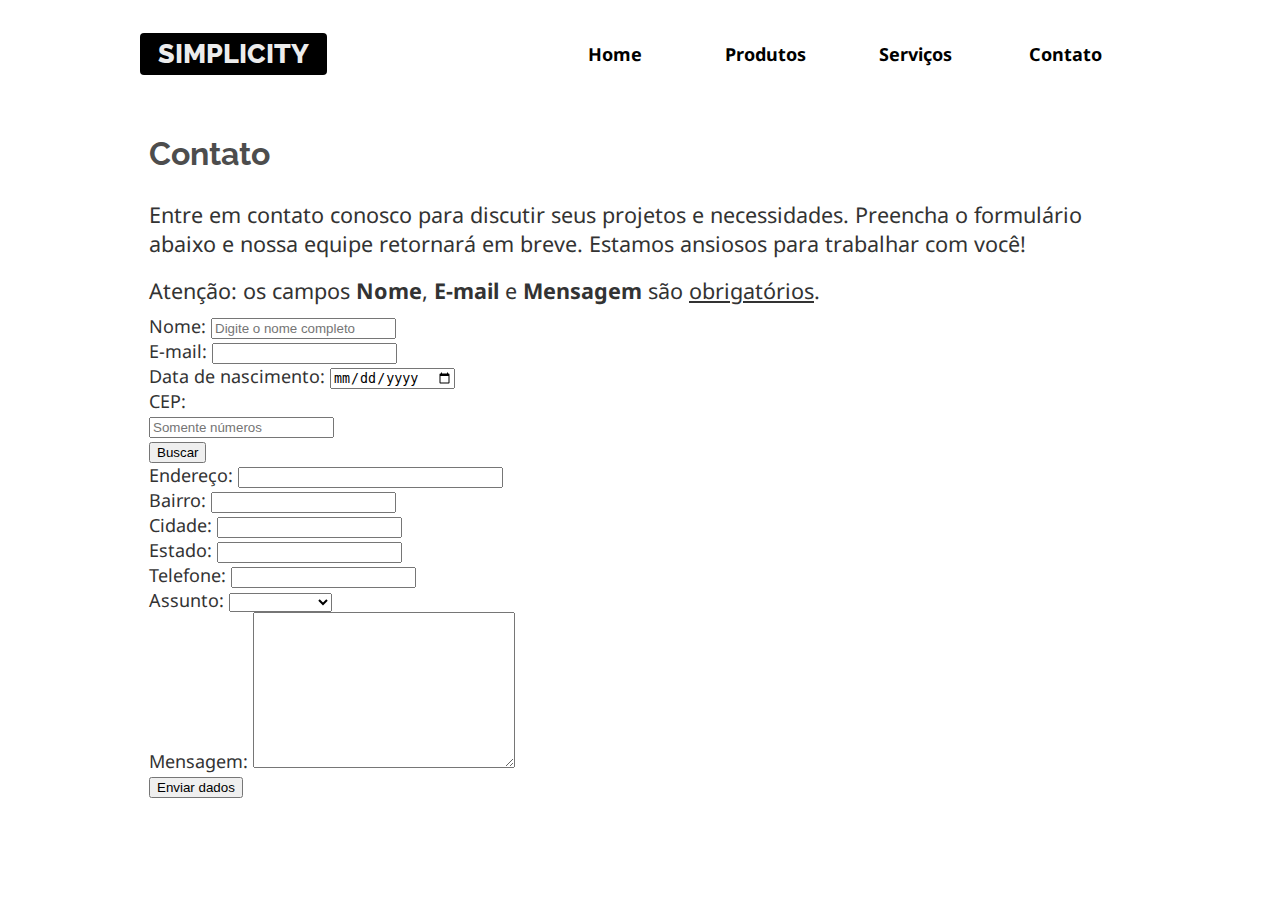
==== contato.html @ 2b3e9318 "página contato (HTML e CSS)" ====
<!DOCTYPE html>
<html lang="pt-br">

<head>
    <meta charset="UTF-8">
    <meta name="viewport" content="width=device-width, initial-scale=1.0">
    <title>Contato</title>
    <link rel="shortcut icon" href="imagens/favicon.png" type="image/png" sizes="64x64">
    <!-- importação das fontes o google, deve vir primeiro (antes do nosso css) -->
    <link rel="preconnect" href="https://fonts.googleapis.com">
    <link rel="preconnect" href="https://fonts.gstatic.com" crossorigin>
    <link
        href="https://fonts.googleapis.com/css2?family=Noto+Sans:ital,wght@0,100..900;1,100..900&family=Raleway:ital,wght@0,100..900;1,100..900&display=swap"
        rel="stylesheet">
    <link rel="stylesheet" href="css/estilos.css">

</head>

<body>
    <header class="topo">
        <div class="limitador">
            <h1 class="titulo">
                <a href="index.html">Simplicity</a>
            </h1>
            <nav class="menu">
                <h2 class="titulo-menu"><a href="">Menu &equiv;</a></h2>
                <ul class="links-menu">
                    <li><a href="index.html">Home</a></li>
                    <li><a href="produtos.html">Produtos</a></li>
                    <li><a href="servicos.html">Serviços</a></li>
                    <li><a href="contato.html">Contato</a></li>
                </ul>
            </nav>
        </div>
    </header>

    <main class="conteudo">
        <article class="conteudo-interno limitador">
            <h2>Contato</h2>
            <p>
                Entre em contato conosco para discutir seus projetos e necessidades. Preencha o formulário abaixo e
                nossa equipe retornará em breve. Estamos ansiosos para trabalhar com você!
            </p>


            <p>Atenção: os campos <b>Nome</b>, <b>E-mail</b> e <b>Mensagem</b> são <u>obrigatórios</u>.</p>


            <form action="" method="post">
                <div>
                    <label for="nome">Nome:</label>
                    <input required type="text" name="nome" id="nome" placeholder="Digite o nome completo">
                </div>

                <div>
                    <label for="email">E-mail:</label>
                    <input required type="email" name="email" id="email">
                </div>

                <div>
                    <label for="nascimento">Data de nascimento:</label>
                    <input type="date" name="nascimento" id="nascimento">
                </div>

                <!-- INÍCIO HTML PARA CEP/ENDEREÇO -->
                <div>
                    <label for="cep">CEP: <br><span id="status"></span></label>
                    <div id="area-do-cep">
                        <!-- Usamos inputmode numerica para que
                                        o teclado virtual mostre números e para que não seja mostrado botões adicionais no navegador desktop. -->
                        <input maxlength="9" inputmode="numeric" placeholder="Somente números" type="text" id="cep"
                            name="cep" required> <br>
                        <button id="buscar">Buscar</button>
                    </div>
                </div>
                <div class="campos-restantes">
                    <label for="endereco">Endereço:</label>
                    <input type="text" id="endereco" name="endereco" size="30">
                </div>
                <div class="campos-restantes">
                    <label for="bairro">Bairro:</label>
                    <input type="text" id="bairro" name="bairro">
                </div>
                <div class="campos-restantes">
                    <label for="cidade">Cidade:</label>
                    <input type="text" id="cidade" name="cidade">
                </div>
                <div class="campos-restantes">
                    <label for="estado">Estado:</label>
                    <input type="text" id="estado" name="estado">
                </div>
                <!-- /FIM HTML PARA CEP/ENDEREÇO -->


                <div>
                    <label for="telefone">Telefone:</label>
                    <input type="tel" name="telefone" id="telefone">
                </div>

                <div>
                    <label for="assunto">Assunto:</label>
                    <select name="assunto" id="assunto">
                        <!-- Sempre deixe um option vazio para que o usuário escolha por conta própria. -->
                        <option value=""></option>
                        <option>Dúvidas</option>
                        <option>Elogios</option>
                        <option>Reclamações</option>
                        <option>Outros</option>
                    </select>
                </div>

                <div>
                    <label for="mensagem">Mensagem:</label>

                    <!-- Sempre inicie e termine o textarea na mesma linha -->
                    <textarea required name="mensagem" id="mensagem" cols="30" rows="10"></textarea>
                </div>
                <button type="submit">Enviar dados</button>
            </form>

            <script src="js/menu.js"></script>

</body>

</html>
---- css/estilos.css ----
*,
*::after,
*::before {
    box-sizing: border-box;
}

/* reset em alguns elementos usados neste projeto */
body,
h1,
h2,
p,
figure,
.links-menu {
    margin: 0;
    padding: 0;
    list-style: none;
}

/* declaração de variaveis para paleta de cores */
:root {
    --cor-titulo: #4d4d4d;
    --cor-texto: #333;
    --cor-escura: #000;
    --cor-clara: #ececec;
    --cor-intermediaria: #fff;
}

/* importante para o uso da medida relativa REM */
html {
    font-size: 16px;
}

body {
    font-family: "Noto Sans", sans-serif;
    color: var(--cor-texto);
}

img {
    max-width: 100%;
}

a {
    text-decoration: none;
}

.titulo {
    font-family: Raleway, sans-serif;
    text-transform: uppercase;
    font-weight: 800;
    font-size: 1.5rem;

    a {
        background-color: var(--cor-escura);
        color: var(--cor-clara);
        padding: 0.3rem 1rem;
        border-radius: 4px;
    }
}

.topo {
    background-color: rgb(255, 255, 255);
    position: sticky;
    top: 0;
    display: flex;
    justify-content: space-between;
    align-items: center;

    /* classe limitador especifica para uso no cabeçalho/topo além das
    configurações gerais (width e margin), AQUI ela também tem altura e 
    ajustes do flex */
    .limitador {
        height: 12vh;
        display: flex;
        justify-content: space-between;
        align-items: center;
    }

}

/* classe limitador de uso geral, sempre terá largura de 95vw e margim auto
não importado onde será aplicada. */
.limitador {
    width: 95vw;
    margin: 0 auto;
}

.titulo-menu a {
    color: var(--cor-escura);
    font-size: 1.2rem;
    background-color: rgba(247, 247, 247, 0);
    padding: 1rem;
    display: inline-block;
}

.menu a:hover,
.menu a:focus {
    background-color: var(--cor-intermediaria);

}

/* estilos para a lista ul contids no menu nav */
.links-menu {
    /* Atenção neste ponto, fazemos com que os links do menu iniciem escondidos
    (display:none) em telas pequenas. posteriormente, com a ajuda do css combinado com
    js, faremos os comandos necessarios para exibir/esconder de forma alternada */
    display: none;

    a {
        color: var(--cor-escura);
        font-weight: bold;
        height: 50px;
        display: flex;
        justify-content: center;
        align-items: center;
    }
}

.links-menu.aberto {
    /* ativamos o flex para anular o none/ port5amto fazer aparecer e ao 
    mesmo tempo ter os recursos do flex */
    display: flex;
    /* mudamos a direção para coluna para voltar a exibir um link em cima do outro */
    flex-direction: column;
    /* usamos o position e coordenada para ajustar a posição final e o tamanho que
    os links ocupam a tela logo abaixo da palavra menu */
    position: absolute;
    left: 0;
    right: 0;
    background-color: var(--cor-clara);
}

/* 
1) crie uma regra especifica para formatar o artigo "destaque" com as seguintes 
configurações: 

-altura de 88 vh
-imagem de fundo (fundo-destaque)
-imagem de fundo deve ficar parada 
-use o flex para alinhar totalmente no meio
-use o flex para garantir que os textos fiquem em cima do outro*/

/* 2) Crie uma regra para formatar o h2 e o p contidos no "destaque".
faça com que os outros textos fiquem centralizados coma cor clara */

.destaque {
    background-image: url(../imagens/fundo-destaque.jpg);
    height: 88vh;
    background-size: cover;
    background-position: center;
    display: flex;
    justify-content: center;
    align-items: center;
    background-attachment: fixed;
    flex-direction: column;

    h2,
    p {
        color: var(--cor-clara);
        text-align: center;
        animation-name: animaDestaque;
        animation-duration: 5s;

    }

    h2 {
        font-size: clamp(3rem, 10vw, 7rem);
    }

    p {
        font-size: clamp(1.5rem, 3vw, 3rem);
        animation-delay: 2s;

        /* Antes da animação: o elemento assume o estilo do primeiro 
        keyframes (ou seja, o from). portanto assim, forçamos a iniciar
        com opaacity zero e escala menor que 30% */
        animation-fill-mode: backwards;
    }
}


/* Sobre função clamp () 
FUunção util para  redmensionamento responsivo de acordo com critérios 
de tamanho, mínimo, ideal/variável/responsivo e máximo..
Uso mais comum é para textos responsivos, mas pode ser usada com qualquer 
propriedade que envolva tamanho ( width, height etec.)

clamp (
    tamanho mínimo,
    tamanho ideal/variável/responsivo
    tamanho máximo
)*/


/* 1) Criar animação */
@keyframes animaDestaque {
    from {
        opacity: 0;
        transform: scale(0.3);
    }

    to {
        opacity: 1;
        transform: scale(1);
    }
}

article {
    h2 {
        padding: 1rem;
        font-size: 1.4rem;
        font-family: Raleway, sans-serif;
        color: var(--cor-titulo)
    }

    p {
        padding: 0.5rem 0;
        font-size: 1.2rem;
    }

    address {
        font-style: normal;
        font-size: 1.2rem;

    }
}

.front-end,
.historia,
.localizacao {
    text-align: center;
}

.historia {
    background-image: url(../imagens/fundo-madeira.jpg);
    background-attachment: fixed;
    background-size: cover;

    h2 {
        color: var(--cor-clara);
        text-shadow: 2px 4px 5px rgb(0, 0, 0);
    }

    iframe {
        width: 100%;
        max-width: 700px;
        margin-bottom: 2rem;
    }
}

.localizacao {

    iframe {
        width: 100%;
        margin-bottom: 2rem;
    }
}

footer {
    background-color: #000;
    color: var(--cor-clara);
    height: 3vh;
    font-weight: bold;
    display: flex;
    flex-direction: row;
    justify-content: center;
    align-items: center;
    align-content: center;
}

/* Regras para páginas internas 
(produtos, serviços e contatos */

.conteudo-interno {
    background-color: var(--cor-intermediaria);
    padding: 0.5rem;
    border-radius: 8px;

    h2 {
        padding-left: 0;
        font-size: 1.8rem;
    }
}

table {
    max-width: 600px;
    width: 80%;
    margin: auto;
    border-collapse: collapse;
    border: solid 3px;
}

th,
td {
    padding: 12px 15px;
    text-align: center;
    border: 3px solid var(--cor-escura);


}

th {
    background-color: var(--cor-escura);
    color: var(--cor-clara);
}

.linha1 {
    background-color: var(--cor-clara);
}

.linha3 {
    background-color: var(--cor-clara);
}


.galeria img {
    width: 200px;
    border-radius: 50%;
    margin: 10px;

    /* img {
        border-radius: 50%;
        transform: scale(0.8) rotate(-10deg);
        box-shadow: var(--cor-escura) 0 0 30px;
        transition: 0.5s;

        &hover {
            transform: scale(1) rotate();
        }
    }  */
}

.galeria img:hover {
    transform: scale(1.3);
    transition-duration: 0.5s;
}


/* nedia queries: são regras de uso condicional de acordo como tamanho 
tela necessario para ajuste no sites */

@media screen and (min-width: 600px) {
    .titulo-menu {
        display: none;
    }

    /* exibimos os links (lista de links) no menu  */
    .links-menu {
        display: flex;

        /* forçamos cada item da lista a ter largura total e,
        com isso, redistribuimos os espaços e alinhamentos */
        li {
            width: 100%
        }
    }
    /* ajustamos o tamanho do menu como um todo  */
    .menu {
        width: 60%;
    }
}

@media screen and (min-width: 1000px)
    {
        html { font-size: 18px;}
        .limitador { max-width: 1000px;}
    }
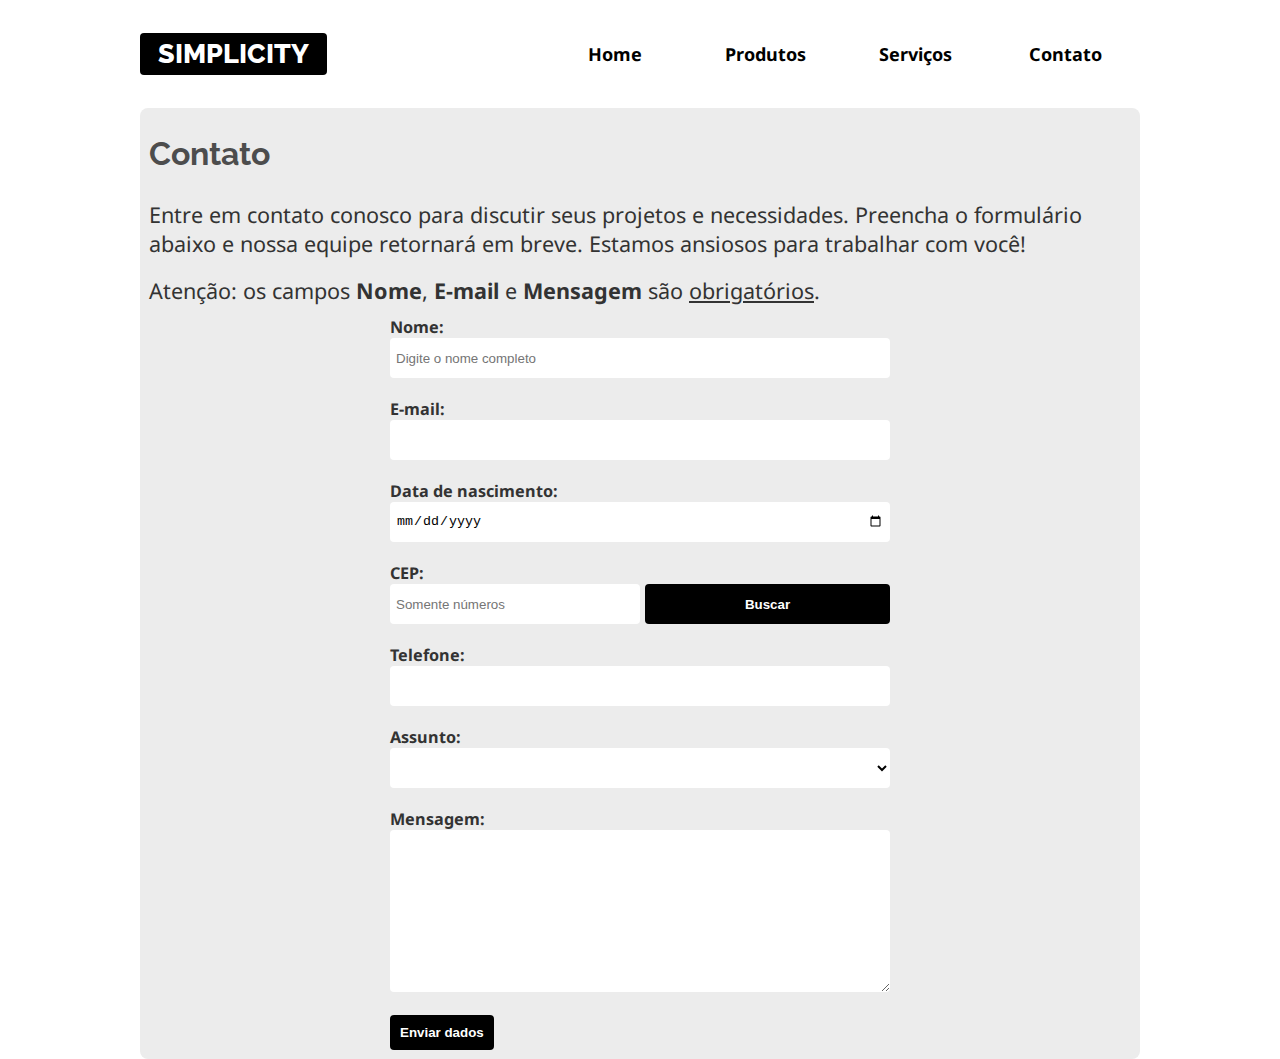
==== commit d597c10a: "editando o formulario de cep  e campos" ====
--- a/contato.html
+++ b/contato.html
@@ -119,6 +119,7 @@
             </form>
 
             <script src="js/menu.js"></script>
+            <script src="js/contato.js"></script>
 
 </body>
 
--- a/css/estilos.css
+++ b/css/estilos.css
@@ -21,8 +21,8 @@
     --cor-titulo: #4d4d4d;
     --cor-texto: #333;
     --cor-escura: #000;
-    --cor-clara: #ececec;
-    --cor-intermediaria: #fff;
+    --cor-clara: #fff;
+    --cor-intermediaria: #ececec;
 }
 
 /* importante para o uso da medida relativa REM */
@@ -334,6 +334,59 @@
     transition-duration: 0.5s;
 }
 
+/* Regras para o formulário de contato */
+form {
+    max-width: 500px;
+    margin: auto;
+}
+
+label {
+    font-size: 0.9rem;
+    font-weight: bold;
+    color: var(--cor-texto);
+}
+
+form div { margin-bottom: 1rem; }
+
+input, select, textarea {
+    width: 100%;
+    border: none;
+    padding: 6px;
+    height: 40px;
+    border-radius: 4px;
+    background-color: var(--cor-clara);
+}
+
+textarea { height: auto; }
+
+button {
+    border: none;
+    background-color: var(--cor-escura);
+    color: var(--cor-clara);
+    padding: 10px;
+    font-weight: bold;
+    border-radius: 4px;
+}
+
+button:hover, button:focus {
+    background-color: darkblue;
+    cursor: pointer;
+    transform: scale(1.05);
+}
+
+#area-do-cep {
+    display: flex;
+    justify-content: space-between;
+}
+
+#cep { width: 50%; }
+
+#buscar { 
+    width: 49%;
+    padding: 12px;
+}
+
+.campos-restantes { display: none; }
 
 /* nedia queries: são regras de uso condicional de acordo como tamanho 
 tela necessario para ajuste no sites */
